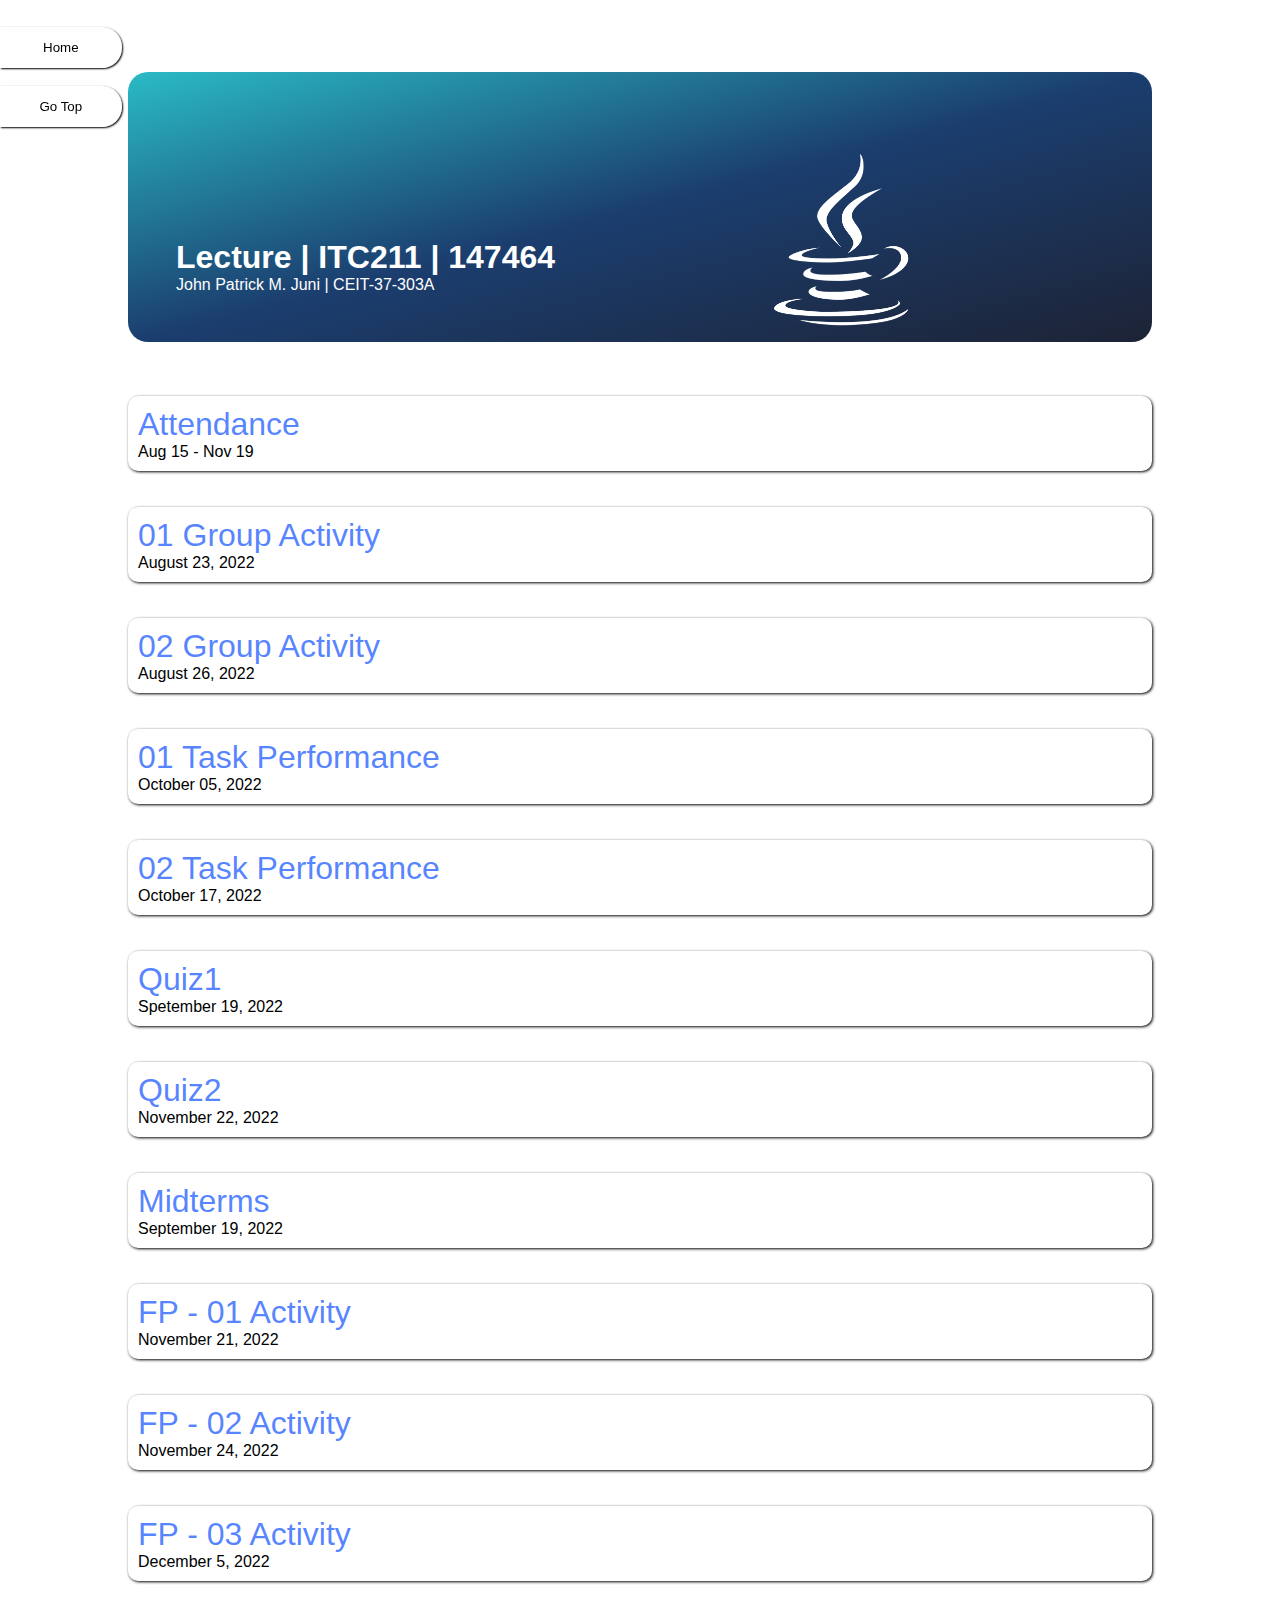
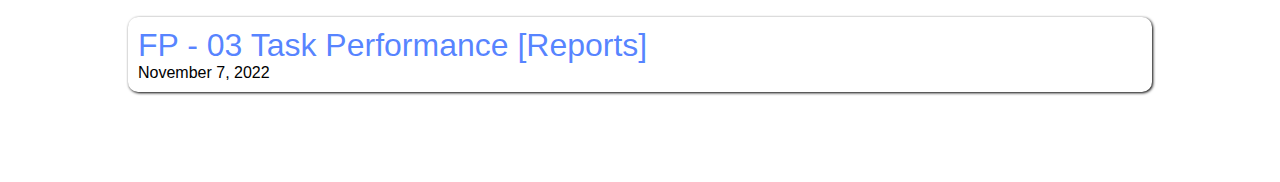
==== lec.html @ 12b2a2ef "Initial commit" ====
<!DOCTYPE html>
<html lang="en">
<head>
    <meta charset="UTF-8">
    <meta http-equiv="X-UA-Compatible" content="IE=edge">
    <meta name="viewport" content="width=device-width, initial-scale=1.0">
    <link rel="stylesheet" href="css/lale.css">
    <title>Lecture</title>
</head>
<body>
    <div id="top"></div>
        <div class="menus">
            <a href="index.html"><button>Home</button></a>
            <a href="#top"><button>Go Top</button></a>
        </div>
    <div class="wrapper">
<br><br><br><br>

        <div class="top">
            <div>
                <h1>Lecture | ITC211 | 147464 </h1>
                <p>John Patrick M. Juni | CEIT-37-303A</p>
                <img src="imgs/java.png" alt="" class="java">
            </div>
        </div>
<br><br><br>

        <details>
            <summary>
                    <p class="h1">Attendance</p>
                    <p>Aug 15 - Nov 19</p>
            </summary>
            <br>
            <div class="att-container">
                <div class="att-box1">
                    <ul>
                        <li>2022.0819 - Absent [Anonuevo, Constantino, Fuentes, Garcia, Juni, Montesa, Sana-ani, Santos, ValdepeÑa]</li>
                        <br>
                        <li>2022.0826 - Absent [Declaro, ValdepeÑa]</li>
                        <br>
                        <li>2022.0902 - Absent [Baladjay, Episcope, ValdepeÑa]</li>
                        <br>
                        <li>2022.0909 - Absent [Baruelo, Garcia]</li>
                        <br>
                        <li>2022.0916 - Absent [Bangcal, Constantito, Episcope]</li>
                        <br>
                        <li>2022.0923 - refer to attached pic</li>
                    </ul>
                </div> 
                <br>
                <hr>
                <br>
                <div class="att-box2">
                    <a href="imgs/LAB/Midterms/attendance/2022.0819.PNG" target="_blank">
                        <div class="atts">
                            <div class="att-pics">
                                <img src="imgs/LAB/Midterms/attendance/2022.0819.PNG" alt="">
                            </div>
                            <p>2022.0819</p>
                        </div>
                    </a>
                    <br>
                    <a href="imgs/LAB/Midterms/attendance/2022.0826.PNG" target="_blank">
                        <div class="atts">
                            <div class="att-pics">
                                <img src="imgs/LAB/Midterms/attendance/2022.0826.PNG" alt="">
                            </div>
                            <p>2022.0826</p>
                        </div>
                    </a>
                    <br>
                    <a href="imgs/LAB/Midterms/attendance/2022.0902.PNG" target="_blank">
                        <div class="atts">
                            <div class="att-pics">
                                <img src="imgs/LAB/Midterms/attendance/2022.0902.PNG" alt="">
                            </div>
                            <p>2022.0902</p>
                        </div>
                    </a>
                    <br>
                    <a href="imgs/LAB/Midterms/attendance/2022.0909.PNG" target="_blank">
                        <div class="atts">
                            <div class="att-pics">
                                <img src="imgs/LAB/Midterms/attendance/2022.0909.PNG" alt="">
                            </div>
                            <p>2022.0909</p>
                        </div>
                    </a>
                    <br>
                    <a href="imgs/LAB/Midterms/attendance/2022.0923.PNG" target="_blank">
                        <div class="atts">
                            <div class="att-pics">
                                <img src="imgs/LAB/Midterms/attendance/2022.0923.PNG" alt="">
                            </div>
                            <p>2022.0923</p>
                        </div>
                    </a>

                </div>
            </div>
        </details> 
<br>
<br>
        <details>
            <summary>
                    <p class="h1">01 Group Activity</p>
                    <p>August 23, 2022</p>
            </summary>
            <br>
            <div class="container">
                <div class="box2">
                    <a href="imgs/LEC/Midterms/01 Group Activity.png" target="_blank"><img src="imgs/LEC/Midterms/01 Group Activity.png" alt=""></a>
                </div>
                <div class="box1">
                    <p>First Activity and its a collaboration, we were task to make word cloud the all word must be related to our subject. Each member are given a role to do, I was a C-Collaborator I contributed some word that might be used or put in the word cloud.</p>
                </div>  
            </div>
        </details>     
<br>
<br>
        <details>
            <summary>
                <p class="h1">02 Group Activity</p>
                <p>August 26, 2022</p>
            </summary>
            <br>
            <div class="container">
                <div class="box1">
                    <p>Another group Activity here we are tasked to translate the flowchart into an Algorithm. It was good act although most of us dont know what we were doing.</p>
                </div>
                <div class="box2">
                    <a href="imgs/LEC/Midterms/02 Group Activity.png" target="_blank"><img src="imgs/LEC/Midterms/02 Group Activity.png" alt=""></a>
                </div>  
            </div>
        </details> 
<br>
<br>
        <details>
            <summary>
                <p class="h1">01 Task Performance</p>
                <p>October 05, 2022</p>
            </summary>
            <br>
            <div class="container">
                <div class="box2">
                    <a href="imgs/LEC/Midterms/01 Task Performance.png" target="_blank"><img src="imgs/LEC/Midterms/01 Task Performance.png" alt=""></a>
                </div>
                <div class="box1">
                    <p>I forgot the arrow but, easy enough did not struggle much.</p>
                </div>  
            </div>
        </details>
<br>
<br>
        <details>
            <summary>
                <p class="h1">02 Task Performance</p>
                <p>October 17, 2022</p>
            </summary>
            <br>
            <div class="container">
                <div class="box1">
                    <p>I thought it was just reversed I quest not.</p>
                </div> 
                <div class="box2">
                    <a href="imgs/LEC/Midterms/02 Task Performance.png" target="_blank"><img src="imgs/LEC/Midterms/02 Task Performance.png" alt=""></a>
                </div> 
            </div>
        </details>
<br>
<br>
        <details>
            <summary>
                <p class="h1">Quiz1</p>
                <p>Spetember 19, 2022</p>
            </summary>
            <br>
            <div class="container">
                <div class="box2">
                    <a href="imgs/LEC/Midterms/Quiz1.png" target="_blank"><img src="imgs/LEC/Midterms/Quiz1.png" alt=""></a>
                </div>
                <div class="box1">
                    <p>I'am a very average student, I also am not good at exam.</p>
                </div>  
            </div>
        </details>
<br>
<br>
        <details>
            <summary>
                <p class="h1">Quiz2</p>
                <p>November 22, 2022</p>
            </summary>
            <br>
            <div class="container">
                <div class="box1">
                    <p>Like I said I am a average student.</p>
                </div> 
                <div class="box2">
                    <a href="imgs/LEC/Midterms/Quiz2.png Task Performance - LAB.png" target="_blank"><img src="imgs/LEC/Midterms/Quiz2.png" alt=""></a>
                </div> 
            </div>
        </details>
<br>
<br>
        <details>
            <summary>
                <p class="h1">Midterms</p>
                <p>September 19, 2022</p>
            </summary>
            <br>
            <div class="container">
                <div class="box2">
                    <a href="imgs/LEC/Midterms/Midterms 58.png" target="_blank"><img src="imgs/LEC/Midterms/Midterms 58.png" alt=""></a>
                </div>
                <div class="box1">
                    <p>I got 58, I'm more of a output kinda person although sometimes the output is not good.</p>
                </div>  
            </div>
        </details>
<br>
<br>
        <details>
            <summary>
                <p class="h1">FP - 01 Activity</p>
                <p>November 21, 2022</p>
            </summary>
            <br>
            <div class="container">
                <div class="box1">
                    <p>We made trees.</p>
                </div> 
                <div class="box2">
                    <a href="imgs/LEC/Finals/FP - 01 Activity.png" target="_blank"><img src="imgs/LEC/Finals/FP - 01 Activity.png" alt=""></a>
                </div> 
            </div>
        </details>
<br>
<br>
        <details>
            <summary>
                <p class="h1">FP - 02 Activity</p>
                <p>November 24, 2022</p>
            </summary>
            <br>
            <div class="container">
                <div class="box2">
                    <a href="imgs/LEC/Finals/FP - 02 Activity.png" target="_blank"><img src="imgs/LEC/Finals/FP - 02 Activity.png" alt=""></a>
                </div>
                <div class="box1">
                    <p>This activity was a little tricky, every staring letter or crossing letter should have be able to spell out the word that it croses. I got all the letters right and I still dont know why I got one wrong answer.</p>
                </div>  
            </div>
        </details>
<br>
<br>
        <details>
            <summary>
                <p class="h1">FP - 03 Activity</p>
                <p>December 5, 2022</p>
            </summary>
            <br>
            <div class="container">
                <div class="box1">
                    <p>We sorted some numbers using sorted gap.</p>
                </div> 
                <div class="box2">
                    <a href="imgs/LEC/Finals/FP - 03 Activity.png" target="_blank"><img src="imgs/LEC/Finals/FP - 03 Activity.png" alt=""></a>
                </div> 
            </div>
        </details>
<br>
<br>
        <details>
            <summary>
                <p class="h1">FP - 03 Task Performance [Reports]</p>
                <p>November 7, 2022</p>
            </summary>
            <br>
            <div class="container">
                <div class="box2">
                    <a href="imgs/LEC/Finals/FP - 03 Task Performance [Reports].png" target="_blank"><img src="imgs/LEC/Finals/FP - 03 Task Performance [Reports].png" alt=""></a>
                </div>
                <div class="box1">
                    <p>We are tasked to discuss a specific topic and I almost fialed miserably although my approach concluded in a correct answer it was hard to follow and my method was a little all over the place.</p>
                </div>  
            </div>
        </details>




    </div>




<br><br><br><br><br>
</body>
</html>
---- css/lale.css ----
*{
    margin: 0;
    padding: 0;
    scroll-behavior: smooth;
}
body {
    height: 100%;
    font-family: sans-serif;
    background-attachment: fixed;
    
}
.main {
    height: 99%;
}
.menus {
    margin-top: 3vh;
    width: 10%;
    position: fixed;
    top: 0;
    left: 0;
}
.menus a button {
    margin-bottom: 2vh;
    width: 95%;
    padding: 13px;
    background-color: rgba(255, 255, 255, 0.5) ;
    text-decoration: none;
    border-radius: 0 20px 20px 0;
    border: 0px solid beige;
    box-shadow: 1px 1px 2px black;
}
.wrapper {
    width: 80%;
    margin: auto;
}
.top {
    border-radius: 20px;
    height: 30vh;
    width: 100%;
    display: flex;
    align-items: flex-end;
    background-image: linear-gradient(to bottom right, #2abac5,#1b3e6f, #1d2335); 
}
.top div {
    color: white;
    padding: 3rem;
    position: relative;
    width: 100%;   
}
.att-box1 ul {
    list-style: none;
}
.att-box2 a {
    text-decoration: none;
}
.atts{
    display: flex;
    align-items: center;
    border-radius: 5px;
    box-shadow: 1px 1px 2px black;
}
.att-pics {
    width: 10%;
}
.atts p {
    margin-left: 10px;
    color: black;
}
.att-pics img {
    width: 100%;
    border-radius: 5px;
}
.java {
    position: absolute;
    width: 20%;
    z-index: 1;
    right: 20%;
    bottom: 0;
}
details {
    padding: 15px;
    border-radius: 10px;
    box-shadow: 1px 1px 3px black;
}
summary {
    list-style: none;
}
.h1 {
    font-size: 2rem ;
    color: #2962ffc8;
}
.container {
    display: flex;
}
.container div {
    width: 45%;
    margin: auto;
}
.box1 {
    color: black;
}
.box2 img {
    width: 100%;
}


details:hover {
    background-color: #e8f0fe;
}
.menus a button:hover {
    background-color: #eeee;
}

details {
    padding: 10px;
}
  
details summary {
cursor: pointer;
transition: 500ms ease-out;
}

details[open] summary {
    margin-bottom: 10px;
}
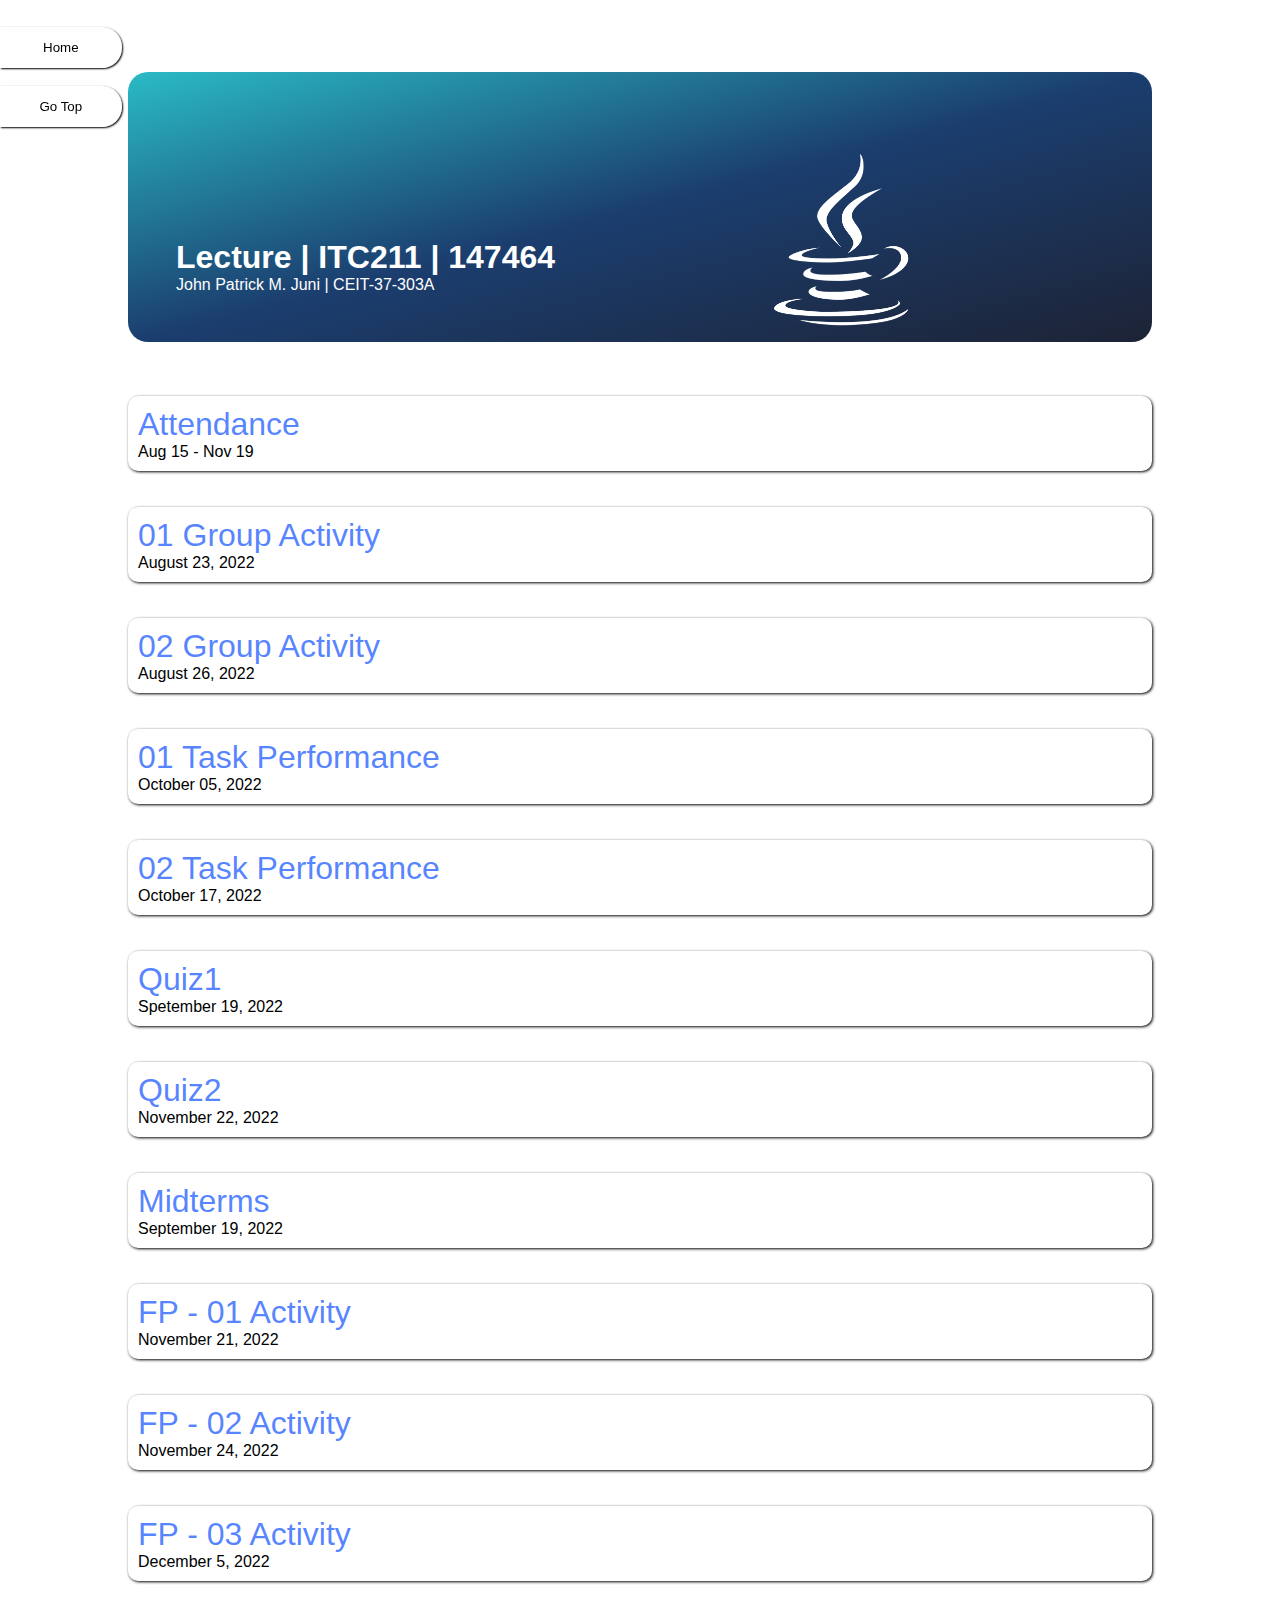
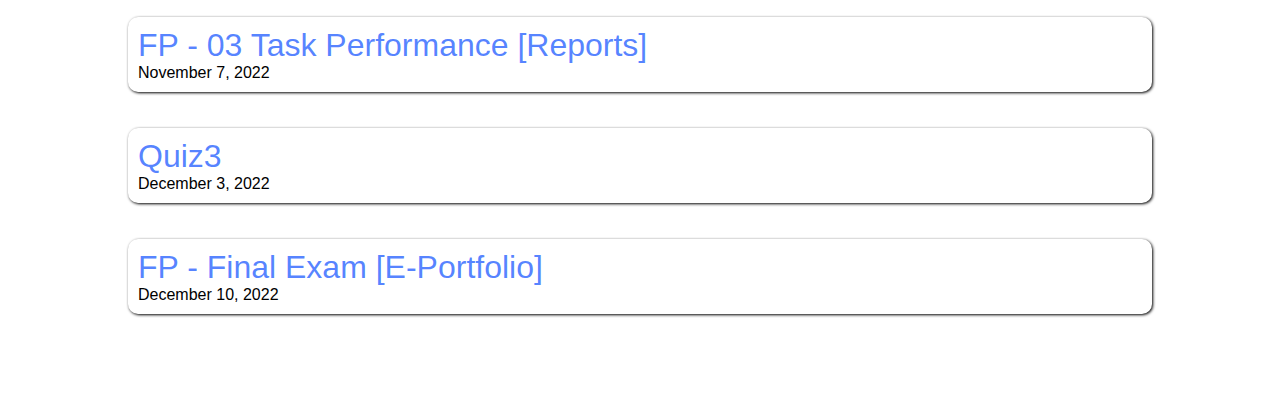
==== commit 2affbe44: "Lecture" ====
--- a/lec.html
+++ b/lec.html
@@ -286,8 +286,40 @@
                 </div>  
             </div>
         </details>
-
-
+<br>
+<br>
+        <details>
+            <summary>
+                <p class="h1">Quiz3</p>
+                <p>December 3, 2022</p>
+            </summary>
+            <br>
+            <div class="container">
+                <div class="box1">
+                    <p>Ok I know it says 1000 score it was just a harmless joke we make to have a little fun it did not in anyway change the finals score of the quiz, I got 22 this is my real score. Anyway the quiz was not that bad I expected to have atleast half rigth and halp wrong. This is the only screenshot I have.</p>
+                </div> 
+                <div class="box2">
+                    <a href="imgs/LEC/Finals/Quiz3.png" target="_blank"><img src="imgs/LEC/Finals/Quiz3.png" alt=""></a>
+                </div> 
+            </div>
+        </details>
+<br>
+<br>
+        <details>
+            <summary>
+                <p class="h1">FP - Final Exam [E-Portfolio]</p>
+                <p>December 10, 2022</p>
+            </summary>
+            <br>
+            <div class="container">
+                <div class="box2">
+                    <a href="imgs/LEC/Finals/FP - Final Exam [E-Portfolio].png" target="_blank"><img src="imgs/LEC/Finals/FP - Final Exam [E-Portfolio].png" alt=""></a>
+                </div>
+                <div class="box1">
+                    <p>I'm always lack imagination so I based the design in the thing that I always check.... The Google Classroom. The e-portfolio is a compilation of all the task we did during the entire course of the semester.</p>
+                </div>  
+            </div>
+        </details>
 
 
     </div>
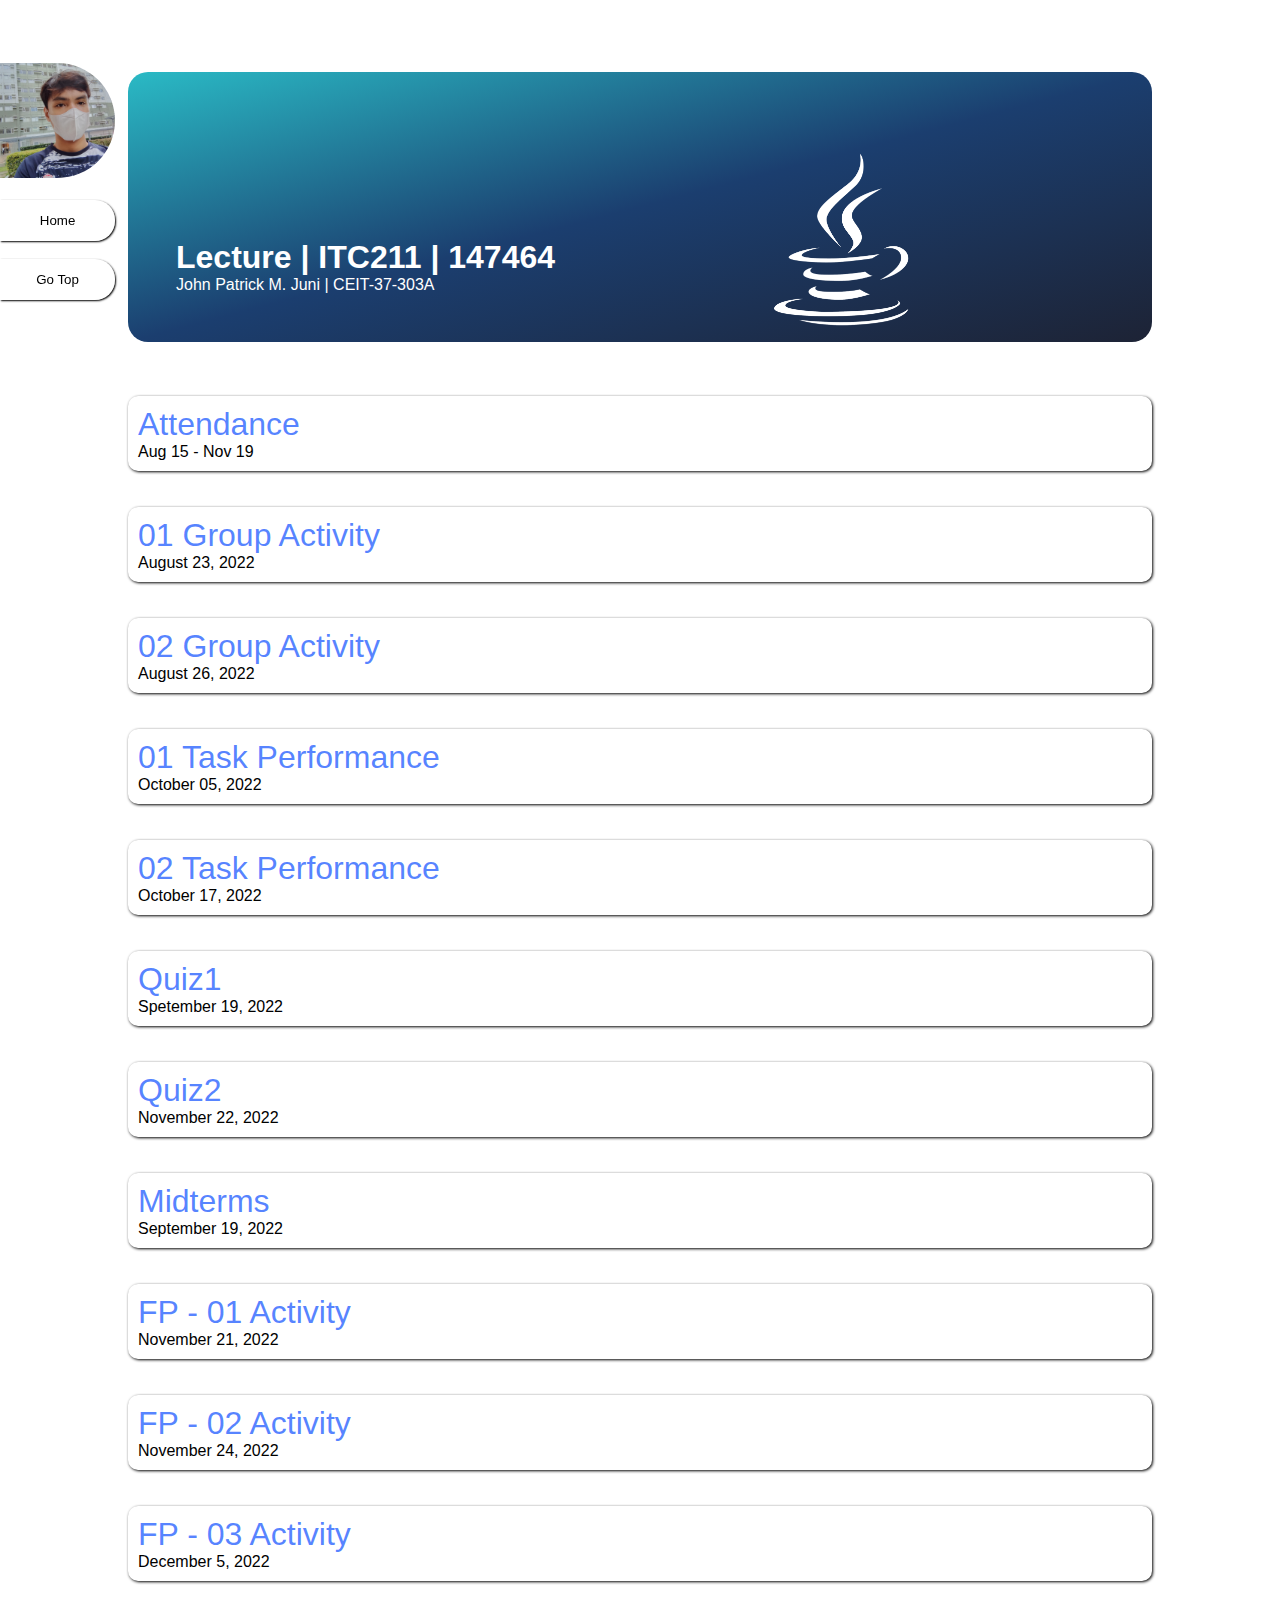
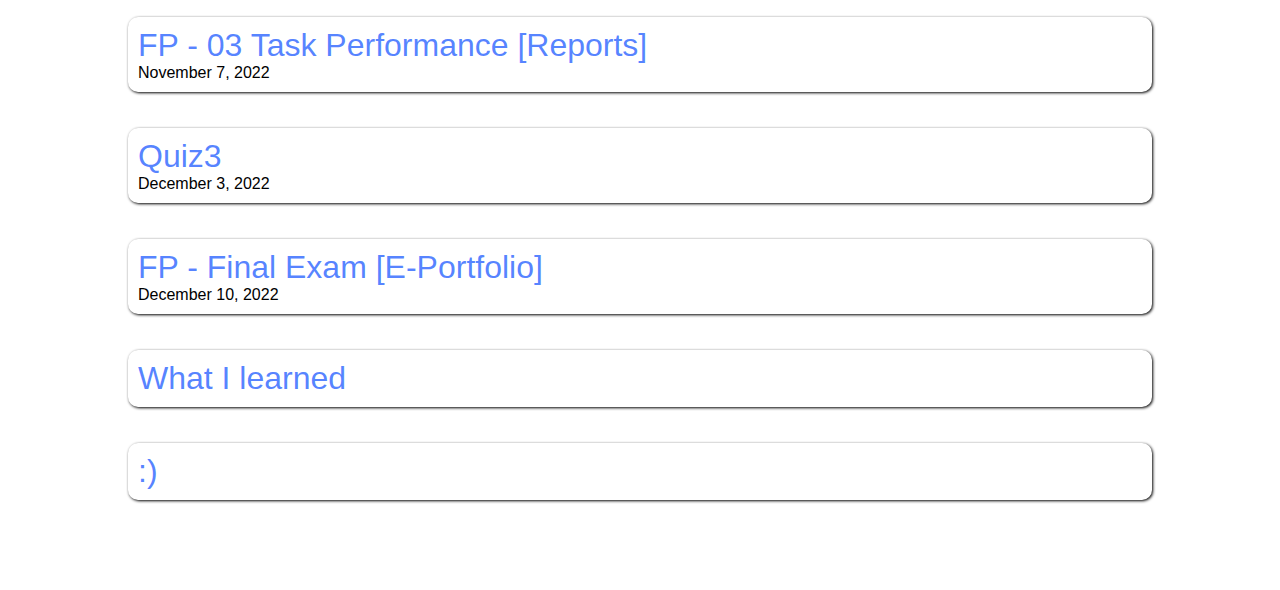
==== commit 6cce0783: "Picture" ====
--- a/lec.html
+++ b/lec.html
@@ -10,6 +10,11 @@
 <body>
     <div id="top"></div>
         <div class="menus">
+            <div>
+                <br><br>
+                <img src="imgs/IMG_20221112_164252 (1).jpg" alt="">
+            </div>
+            
             <a href="index.html"><button>Home</button></a>
             <a href="#top"><button>Go Top</button></a>
         </div>
@@ -320,7 +325,34 @@
                 </div>  
             </div>
         </details>
-
+<br>
+<br>
+        <details>
+            <summary>
+                <p class="h1">What I learned</p>
+            </summary>
+            <br>
+            <div class="container">
+                <div class="box1">
+                    <p>In this entire semester I learned that how to properly manage my time in order to be on time and ready to go, this course taught alot of thing regarding data structure and algot=rithm. The thing is I dont really see myself as software engineer but its always good to have extra, even I might not be that Interested. This subject has taught alot.</p>
+                </div> 
+                <div class="box2">
+                    <a href="imgs/LEC/Finals/ss.png" target="_blank"><img src="imgs/LEC/Finals/ss.png" alt=""></a>
+                </div> 
+            </div>
+        </details>
+<br>
+<br>
+        <details>
+            <summary>
+                <p class="h1">:)</p>
+            </summary>
+            <br> 
+                <div class="box2">
+                    <a href="imgs/class.jpg" target="_blank"><img src="imgs/class.jpg" alt=""></a>
+                </div> 
+            </div>
+        </details>
 
     </div>
 
--- a/css/lale.css
+++ b/css/lale.css
@@ -19,9 +19,14 @@
     top: 0;
     left: 0;
 }
+.menus img {
+    width: 90%;
+    border-radius: 0 50% 50% 0;
+    margin-bottom: 2vh;
+}
 .menus a button {
     margin-bottom: 2vh;
-    width: 95%;
+    width: 90%;
     padding: 13px;
     background-color: rgba(255, 255, 255, 0.5) ;
     text-decoration: none;
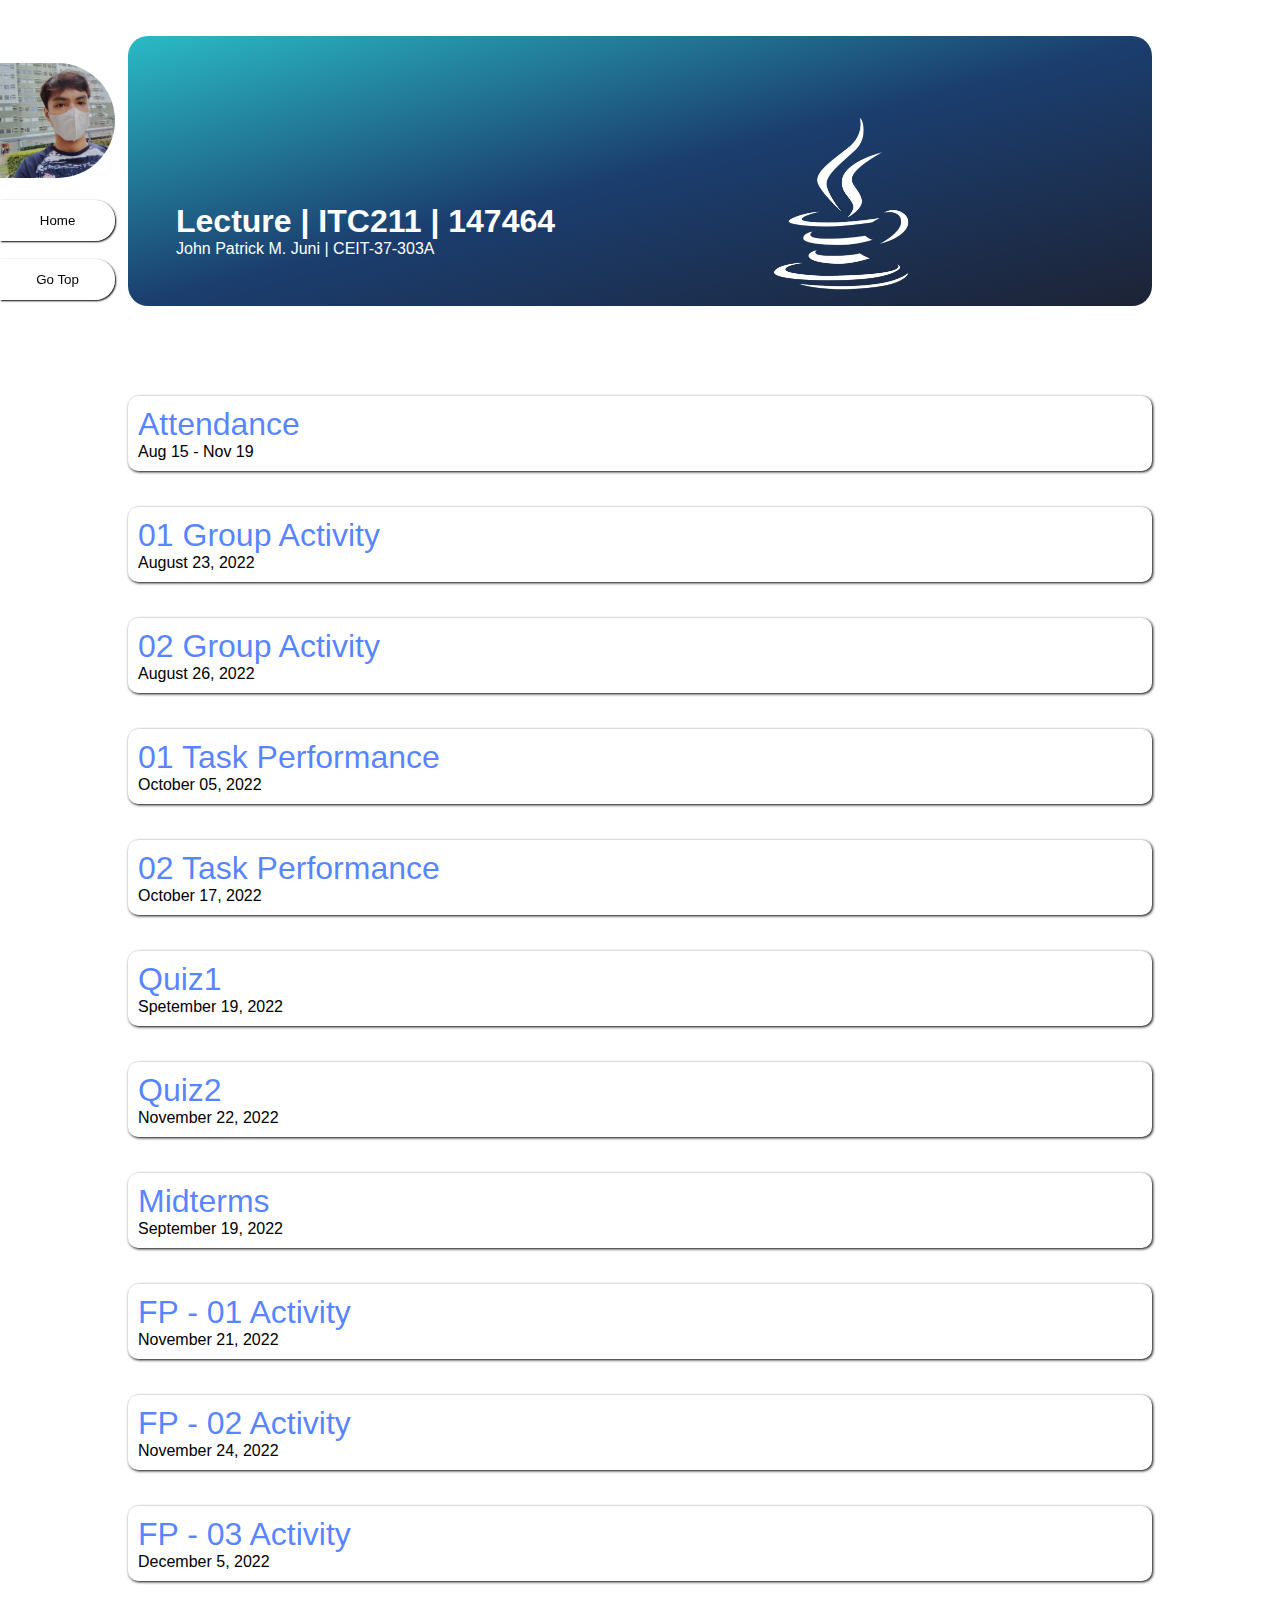
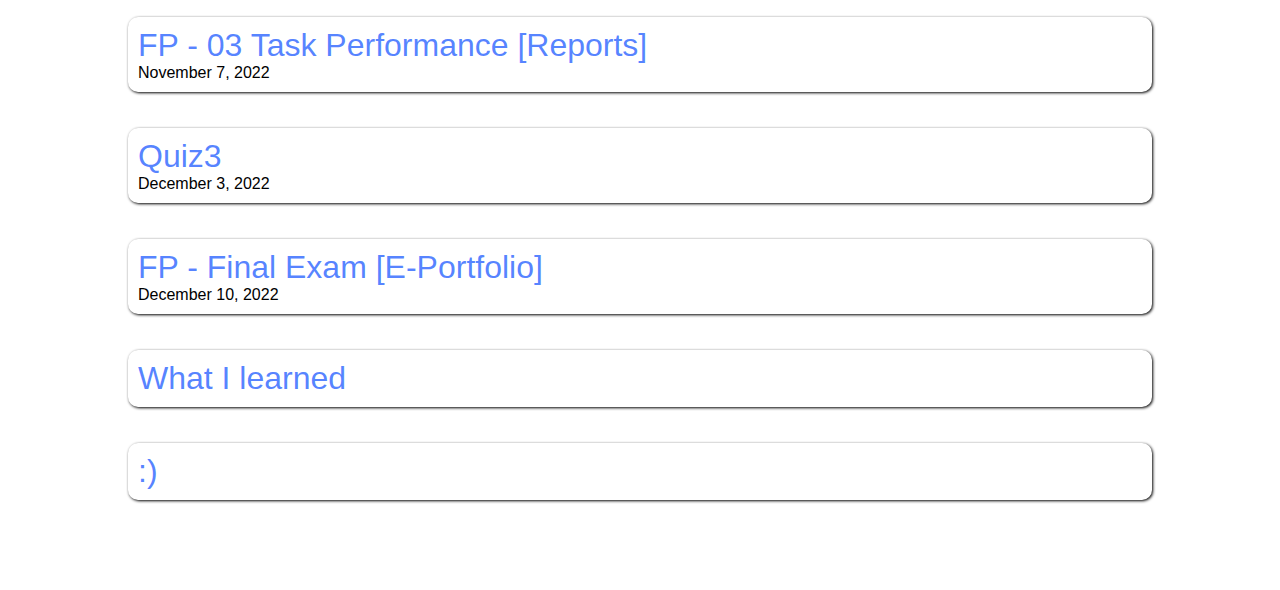
==== commit 6add8bc4: "Responsive" ====
--- a/lec.html
+++ b/lec.html
@@ -19,7 +19,7 @@
             <a href="#top"><button>Go Top</button></a>
         </div>
     <div class="wrapper">
-<br><br><br><br>
+<br><br>
 
         <div class="top">
             <div>
@@ -29,7 +29,12 @@
             </div>
         </div>
 <br><br><br>
-
+        <div class="hdiv">
+            <a href="index.html" class="hlink"><button class="h1 home-butt">Home</button></a>
+        </div>
+        
+        <br>
+        <br>
         <details>
             <summary>
                     <p class="h1">Attendance</p>
@@ -39,67 +44,165 @@
             <div class="att-container">
                 <div class="att-box1">
                     <ul>
-                        <li>2022.0819 - Absent [Anonuevo, Constantino, Fuentes, Garcia, Juni, Montesa, Sana-ani, Santos, ValdepeÑa]</li>
+                        <li>2022.0820 - Asynchronous</li>
                         <br>
-                        <li>2022.0826 - Absent [Declaro, ValdepeÑa]</li>
+                        <li>2022.0827 - Asynchronous</li>
                         <br>
-                        <li>2022.0902 - Absent [Baladjay, Episcope, ValdepeÑa]</li>
+                        <li>2022.0910 - see attached image dated 0910</li>
                         <br>
-                        <li>2022.0909 - Absent [Baruelo, Garcia]</li>
-                        <br>
-                        <li>2022.0916 - Absent [Bangcal, Constantito, Episcope]</li>
-                        <br>
-                        <li>2022.0923 - refer to attached pic</li>
+                        <li>2022.0917 - see attached image dated 0917</li>
                     </ul>
                 </div> 
                 <br>
                 <hr>
                 <br>
                 <div class="att-box2">
-                    <a href="imgs/LAB/Midterms/attendance/2022.0819.PNG" target="_blank">
+                    <a href="imgs/LEC/Finals/Attendance/2022.0910.PNG" target="_blank">
                         <div class="atts">
                             <div class="att-pics">
-                                <img src="imgs/LAB/Midterms/attendance/2022.0819.PNG" alt="">
+                                <img src="imgs/LEC/Finals/Attendance/2022.0910.PNG" alt="">
                             </div>
-                            <p>2022.0819</p>
+                            <p>2022.0810</p>
                         </div>
                     </a>
                     <br>
-                    <a href="imgs/LAB/Midterms/attendance/2022.0826.PNG" target="_blank">
+                    <a href="imgs/LEC/Finals/Attendance/2022.0917.PNG" target="_blank">
                         <div class="atts">
                             <div class="att-pics">
-                                <img src="imgs/LAB/Midterms/attendance/2022.0826.PNG" alt="">
+                                <img src="imgs/LEC/Finals/Attendance/2022.0917.PNG" alt="">
                             </div>
                             <p>2022.0826</p>
                         </div>
                     </a>
                     <br>
-                    <a href="imgs/LAB/Midterms/attendance/2022.0902.PNG" target="_blank">
-                        <div class="atts">
-                            <div class="att-pics">
-                                <img src="imgs/LAB/Midterms/attendance/2022.0902.PNG" alt="">
-                            </div>
-                            <p>2022.0902</p>
-                        </div>
-                    </a>
-                    <br>
-                    <a href="imgs/LAB/Midterms/attendance/2022.0909.PNG" target="_blank">
-                        <div class="atts">
-                            <div class="att-pics">
-                                <img src="imgs/LAB/Midterms/attendance/2022.0909.PNG" alt="">
-                            </div>
-                            <p>2022.0909</p>
-                        </div>
-                    </a>
-                    <br>
-                    <a href="imgs/LAB/Midterms/attendance/2022.0923.PNG" target="_blank">
-                        <div class="atts">
-                            <div class="att-pics">
-                                <img src="imgs/LAB/Midterms/attendance/2022.0923.PNG" alt="">
-                            </div>
-                            <p>2022.0923</p>
-                        </div>
-                    </a>
+                </div>
+                <div class="other-atts">
+                    <div class="other-pics">
+                        <a href="imgs/attendance/1.png" target="_blank"><img src="imgs/attendance/1.png" alt=""></a>                                
+                    </div>
+                    <div class="other-pics">
+                        <a href="imgs/attendance/2.png" target="_blank"><img src="imgs/attendance/2.png" alt=""></a>                                
+                    </div>
+                    <div class="other-pics">
+                        <a href="imgs/attendance/3.png" target="_blank"><img src="imgs/attendance/3.png" alt=""></a>                                
+                    </div>
+                    <div class="other-pics">
+                        <a href="imgs/attendance/4.png" target="_blank"><img src="imgs/attendance/4.png" alt=""></a>                                
+                    </div>
+                    <div class="other-pics">
+                        <a href="imgs/attendance/5.png" target="_blank"><img src="imgs/attendance/5.png" alt=""></a>                                
+                    </div>
+                    <div class="other-pics">
+                        <a href="imgs/attendance/6.png" target="_blank"><img src="imgs/attendance/6.png" alt=""></a>                                
+                    </div>
+                    <div class="other-pics">
+                        <a href="imgs/attendance/7.png" target="_blank"><img src="imgs/attendance/7.png" alt=""></a>                                
+                    </div>
+                    <div class="other-pics">
+                        <a href="imgs/attendance/8.png" target="_blank"><img src="imgs/attendance/9.png" alt=""></a>                                
+                    </div>
+                    <div class="other-pics">
+                        <a href="imgs/attendance/10.png" target="_blank"><img src="imgs/attendance/10.png" alt=""></a>                                
+                    </div>
+                    <div class="other-pics">
+                        <a href="imgs/attendance/11.png" target="_blank"><img src="imgs/attendance/11.png" alt=""></a>                                
+                    </div>
+                    <div class="other-pics">
+                        <a href="imgs/attendance/12.png" target="_blank"><img src="imgs/attendance/12.png" alt=""></a>                                
+                    </div>
+                    <div class="other-pics">
+                        <a href="imgs/attendance/13.png" target="_blank"><img src="imgs/attendance/13.png" alt=""></a>                                
+                    </div>
+                    <div class="other-pics">
+                        <a href="imgs/attendance/14.png" target="_blank"><img src="imgs/attendance/14.png" alt=""></a>                                
+                    </div>
+                    <div class="other-pics">
+                        <a href="imgs/attendance/15.png" target="_blank"><img src="imgs/attendance/15.png" alt=""></a>                                
+                    </div>
+                    <div class="other-pics">
+                        <a href="imgs/attendance/16.png" target="_blank"><img src="imgs/attendance/16.png" alt=""></a>                                
+                    </div>
+                    <div class="other-pics">
+                        <a href="imgs/attendance/17.png" target="_blank"><img src="imgs/attendance/17.png" alt=""></a>                                
+                    </div>
+                    <div class="other-pics">
+                        <a href="imgs/attendance/18.png" target="_blank"><img src="imgs/attendance/18.png" alt=""></a>                                
+                    </div>
+                    <div class="other-pics">
+                        <a href="imgs/attendance/19.png" target="_blank"><img src="imgs/attendance/19.png" alt=""></a>                                
+                    </div>
+                    <div class="other-pics">
+                        <a href="imgs/attendance/20.png" target="_blank"><img src="imgs/attendance/20.png" alt=""></a>                                
+                    </div>
+                    <div class="other-pics">
+                        <a href="imgs/attendance/21.png" target="_blank"><img src="imgs/attendance/21.png" alt=""></a>                                
+                    </div>
+                    <div class="other-pics">
+                        <a href="imgs/attendance/22.png" target="_blank"><img src="imgs/attendance/22.png" alt=""></a>                                
+                    </div>
+                    <div class="other-pics">
+                        <a href="imgs/attendance/23.png" target="_blank"><img src="imgs/attendance/23.png" alt=""></a>                                
+                    </div>
+                    <div class="other-pics">
+                        <a href="imgs/attendance/24.png" target="_blank"><img src="imgs/attendance/24.png" alt=""></a>                                
+                    </div>
+                    <div class="other-pics">
+                        <a href="imgs/attendance/25.png" target="_blank"><img src="imgs/attendance/25.png" alt=""></a>                                
+                    </div>
+                    <div class="other-pics">
+                        <a href="imgs/attendance/26.png" target="_blank"><img src="imgs/attendance/26.png" alt=""></a>                                
+                    </div>
+                    <div class="other-pics">
+                        <a href="imgs/attendance/27.png" target="_blank"><img src="imgs/attendance/27.png" alt=""></a>                                
+                    </div>
+                    <div class="other-pics">
+                        <a href="imgs/attendance/28.png" target="_blank"><img src="imgs/attendance/28.png" alt=""></a>                                
+                    </div>
+                    <div class="other-pics">
+                        <a href="imgs/attendance/29.png" target="_blank"><img src="imgs/attendance/29.png" alt=""></a>                                
+                    </div>
+                    <div class="other-pics">
+                        <a href="imgs/attendance/30.png" target="_blank"><img src="imgs/attendance/30.png" alt=""></a>                                
+                    </div>
+                    <div class="other-pics">
+                        <a href="imgs/attendance/31.png" target="_blank"><img src="imgs/attendance/31.png" alt=""></a>                                
+                    </div>
+                    <div class="other-pics">
+                        <a href="imgs/attendance/32.png" target="_blank"><img src="imgs/attendance/32.png" alt=""></a>                                
+                    </div>
+                    <div class="other-pics">
+                        <a href="imgs/attendance/33.png" target="_blank"><img src="imgs/attendance/33.png" alt=""></a>                                
+                    </div>
+                    <div class="other-pics">
+                        <a href="imgs/attendance/34.png" target="_blank"><img src="imgs/attendance/34.png" alt=""></a>                                
+                    </div>
+                    <div class="other-pics">
+                        <a href="imgs/attendance/35.png" target="_blank"><img src="imgs/attendance/35.png" alt=""></a>                                
+                    </div>
+                    <div class="other-pics">
+                        <a href="imgs/attendance/36.png" target="_blank"><img src="imgs/attendance/36.png" alt=""></a>                                
+                    </div>
+                    <div class="other-pics">
+                        <a href="imgs/attendance/37.png" target="_blank"><img src="imgs/attendance/37.png" alt=""></a>                                
+                    </div>
+                    <div class="other-pics">
+                        <a href="imgs/attendance/38.png" target="_blank"><img src="imgs/attendance/38.png" alt=""></a>                                
+                    </div>
+                    <div class="other-pics">
+                        <a href="imgs/attendance/39.png" target="_blank"><img src="imgs/attendance/39.png" alt=""></a>                                
+                    </div>
+                    <div class="other-pics">
+                        <a href="imgs/attendance/40.png" target="_blank"><img src="imgs/attendance/40.png" alt=""></a>                                
+                    </div>
+                    <div class="other-pics">
+                        <a href="imgs/attendance/43.png" target="_blank"><img src="imgs/attendance/40.png" alt=""></a>                                
+                    </div>
+                    <div class="other-pics">
+                        <a href="imgs/attendance/43.png" target="_blank"><img src="imgs/attendance/40.png" alt=""></a>                                
+                    </div>
+                    <div class="other-pics">
+                        <a href="imgs/attendance/43.png" target="_blank"><img src="imgs/attendance/40.png" alt=""></a>                                
+                    </div>
 
                 </div>
             </div>
@@ -118,6 +221,7 @@
                 </div>
                 <div class="box1">
                     <p>First Activity and its a collaboration, we were task to make word cloud the all word must be related to our subject. Each member are given a role to do, I was a C-Collaborator I contributed some word that might be used or put in the word cloud.</p>
+                    <a href="imgs/LEC/Midterms/01 Group Activity - result.jpeg" target="_blank"><img src="imgs/LEC/Midterms/01 Group Activity - result.jpeg" alt=""></a>
                 </div>  
             </div>
         </details>     
@@ -132,6 +236,7 @@
             <div class="container">
                 <div class="box1">
                     <p>Another group Activity here we are tasked to translate the flowchart into an Algorithm. It was good act although most of us dont know what we were doing.</p>
+                    <a href="imgs/LEC/Midterms/02 Group Activity - result.jpg" target="_blank"><img src="imgs/LEC/Midterms/02 Group Activity - result.jpg" alt=""></a>
                 </div>
                 <div class="box2">
                     <a href="imgs/LEC/Midterms/02 Group Activity.png" target="_blank"><img src="imgs/LEC/Midterms/02 Group Activity.png" alt=""></a>
@@ -152,6 +257,7 @@
                 </div>
                 <div class="box1">
                     <p>I forgot the arrow but, easy enough did not struggle much.</p>
+                    <a href="imgs/LEC/Midterms/01 Task Performance  - result.PNG" target="_blank"><img src="imgs/LEC/Midterms/01 Task Performance  - result.PNG" alt=""></a>
                 </div>  
             </div>
         </details>
@@ -165,7 +271,9 @@
             <br>
             <div class="container">
                 <div class="box1">
+                    
                     <p>I thought it was just reversed I quest not.</p>
+                    <a href="imgs/LEC/Midterms/02 Task Performance - result.PNG"><img src="imgs/LEC/Midterms/02 Task Performance - result.PNG" alt=""></a>
                 </div> 
                 <div class="box2">
                     <a href="imgs/LEC/Midterms/02 Task Performance.png" target="_blank"><img src="imgs/LEC/Midterms/02 Task Performance.png" alt=""></a>
@@ -180,13 +288,15 @@
                 <p>Spetember 19, 2022</p>
             </summary>
             <br>
-            <div class="container">
-                <div class="box2">
+            <div class="container layout20">
+                <div class="box1">
+                    <p>I'am a very average student, I also am not good at exam.</p>
+                    <br>
+                </div> 
+                <div class="layout2">
                     <a href="imgs/LEC/Midterms/Quiz1.png" target="_blank"><img src="imgs/LEC/Midterms/Quiz1.png" alt=""></a>
-                </div>
-                <div class="box1">
-                    <p>I'am a very average student, I also am not good at exam.</p>
-                </div>  
+                    <a href="imgs/LEC/Midterms/Quiz1-result.png" target="_blank"><img src="/imgs/LEC/Midterms/Quiz1-result.png" alt=""></a>
+                </div>
             </div>
         </details>
 <br>
@@ -197,12 +307,14 @@
                 <p>November 22, 2022</p>
             </summary>
             <br>
-            <div class="container">
+            <div class="container layout20">
                 <div class="box1">
                     <p>Like I said I am a average student.</p>
-                </div> 
-                <div class="box2">
-                    <a href="imgs/LEC/Midterms/Quiz2.png Task Performance - LAB.png" target="_blank"><img src="imgs/LEC/Midterms/Quiz2.png" alt=""></a>
+                    <br>
+                </div> 
+                <div class="layout2">
+                    <a href="imgs/LEC/Midterms/Quiz2.png" target="_blank"><img src="imgs/LEC/Midterms/Quiz2.png" alt=""></a>
+                    <a href="imgs/LEC/Midterms/Quiz2-result.png" target="_blank"><img src="imgs/LEC/Midterms/Quiz2-result.png" alt=""></a>
                 </div> 
             </div>
         </details>
@@ -220,6 +332,7 @@
                 </div>
                 <div class="box1">
                     <p>I got 58, I'm more of a output kinda person although sometimes the output is not good.</p>
+                    <a href="imgs/LEC/Midterms/midterms - result.png" target="_blank"><img src="imgs/LEC/Midterms/midterms - result.png" alt=""></a>
                 </div>  
             </div>
         </details>
@@ -234,6 +347,7 @@
             <div class="container">
                 <div class="box1">
                     <p>We made trees.</p>
+                    <a href="imgs/LEC/Finals/FP - 01 Activity -result.png"><img src="imgs/LEC/Finals/FP - 01 Activity -result.png" alt=""></a>
                 </div> 
                 <div class="box2">
                     <a href="imgs/LEC/Finals/FP - 01 Activity.png" target="_blank"><img src="imgs/LEC/Finals/FP - 01 Activity.png" alt=""></a>
@@ -254,6 +368,7 @@
                 </div>
                 <div class="box1">
                     <p>This activity was a little tricky, every staring letter or crossing letter should have be able to spell out the word that it croses. I got all the letters right and I still dont know why I got one wrong answer.</p>
+                    <a href="imgs/LEC/Finals/FP - 02 Activity -result.png" target="_blank"><img src="imgs/LEC/Finals/FP - 02 Activity -result.png" alt=""></a>
                 </div>  
             </div>
         </details>
@@ -268,6 +383,7 @@
             <div class="container">
                 <div class="box1">
                     <p>We sorted some numbers using sorted gap.</p>
+                    <a href="imgs/LEC/Finals/FP - 03 Activity -result.png" target="_blank"><img src="imgs/LEC/Finals/FP - 03 Activity -result.png" alt=""></a>
                 </div> 
                 <div class="box2">
                     <a href="imgs/LEC/Finals/FP - 03 Activity.png" target="_blank"><img src="imgs/LEC/Finals/FP - 03 Activity.png" alt=""></a>
@@ -288,6 +404,7 @@
                 </div>
                 <div class="box1">
                     <p>We are tasked to discuss a specific topic and I almost fialed miserably although my approach concluded in a correct answer it was hard to follow and my method was a little all over the place.</p>
+                    <a href="imgs/LEC/Finals/Juni_Report_Binary-Tree-Traversal.pptx" target=""><img src="imgs/LEC/Finals/ppt.png" alt=""></a>
                 </div>  
             </div>
         </details>
@@ -299,9 +416,9 @@
                 <p>December 3, 2022</p>
             </summary>
             <br>
-            <div class="container">
-                <div class="box1">
-                    <p>Ok I know it says 1000 score it was just a harmless joke we make to have a little fun it did not in anyway change the finals score of the quiz, I got 22 this is my real score. Anyway the quiz was not that bad I expected to have atleast half rigth and halp wrong. This is the only screenshot I have.</p>
+            <div class="container layout20">
+                <div class="box1">
+                    <p>I got 22 in this Quiz. Anyway the quiz was not that bad I expected to have atleast half rigth and halp wrong. This is the only screenshot I have.</p>
                 </div> 
                 <div class="box2">
                     <a href="imgs/LEC/Finals/Quiz3.png" target="_blank"><img src="imgs/LEC/Finals/Quiz3.png" alt=""></a>
@@ -318,7 +435,7 @@
             <br>
             <div class="container">
                 <div class="box2">
-                    <a href="imgs/LEC/Finals/FP - Final Exam [E-Portfolio].png" target="_blank"><img src="imgs/LEC/Finals/FP - Final Exam [E-Portfolio].png" alt=""></a>
+                    <a href="index.html"><img src="imgs/LEC/Finals/FP - Final Exam [E-Portfolio].png" alt=""></a>
                 </div>
                 <div class="box1">
                     <p>I'm always lack imagination so I based the design in the thing that I always check.... The Google Classroom. The e-portfolio is a compilation of all the task we did during the entire course of the semester.</p>
@@ -334,7 +451,7 @@
             <br>
             <div class="container">
                 <div class="box1">
-                    <p>In this entire semester I learned that how to properly manage my time in order to be on time and ready to go, this course taught alot of thing regarding data structure and algot=rithm. The thing is I dont really see myself as software engineer but its always good to have extra, even I might not be that Interested. This subject has taught alot.</p>
+                    <p>In this entire semester I learned that how to properly manage my time in order to be on time and ready to go, this course taught alot of thing regarding data structure and algotrithm. The thing is I dont really see myself as software engineer but its always good to have extra. This subject has taught alot.</p>
                 </div> 
                 <div class="box2">
                     <a href="imgs/LEC/Finals/ss.png" target="_blank"><img src="imgs/LEC/Finals/ss.png" alt=""></a>
@@ -358,7 +475,9 @@
 
 
 
-
+    <div class="gt">
+        <a href="index.html" class="hlink"><button class="h1 home-butt">Go Top</button></a>
+    </div>
 <br><br><br><br><br>
 </body>
 </html>--- a/css/lale.css
+++ b/css/lale.css
@@ -75,6 +75,25 @@
     width: 100%;
     border-radius: 5px;
 }
+.other-atts {
+    display: flex;
+    flex-wrap: wrap;
+    justify-content: center;
+    height:  50vh;
+    overflow: scroll;
+}
+.other-pics {
+    width: calc(100%/6);
+    margin: 10px;
+}
+.other-pics div {
+    width: 100%;
+}
+.other-pics a img {
+    width: 100%;
+    margin: 10px;
+}
+
 .java {
     position: absolute;
     width: 20%;
@@ -82,6 +101,21 @@
     right: 20%;
     bottom: 0;
 }
+.hdiv {
+    width: 100px;
+}
+.hlink {
+    text-decoration: none;
+}
+.home-butt {
+    padding: 15px;
+    border-radius: 10px;
+    border: 0px solid black;
+    box-shadow: 1px 1px 3px black;
+    cursor: pointer;
+    background-color: white;
+    display: none;
+}
 details {
     padding: 15px;
     border-radius: 10px;
@@ -97,18 +131,38 @@
 .container {
     display: flex;
 }
-.container div {
+.layout20 {
+    flex-direction: column;
+}
+.box1 {
     width: 45%;
     margin: auto;
 }
+.box2 {
+    width: 45%;
+    margin: auto;
+}
+.layout2 {
+    display: flex;
+    width: 90%;
+}
+.layout2 img{
+    width: 100%;    
+}
 .box1 {
     color: black;
 }
+.box1 img {
+    width: 50%;
+}
 .box2 img {
     width: 100%;
 }
 
 
+.home-butt:hover {
+    background-color: #eeee;
+}
 details:hover {
     background-color: #e8f0fe;
 }
@@ -127,4 +181,46 @@
 
 details[open] summary {
     margin-bottom: 10px;
+}
+
+.gt {
+    position: fixed;
+    right: 10px;
+    bottom: 10px;
+}
+.gt a .h1 {
+    font-size: 1rem;
+}
+
+
+@media (max-width: 760px) {
+    .h1 {
+        font-size: 1.5rem;
+    }
+    .menus {
+        display: none;
+    }
+    .wrapper {
+        width: 95vw;
+    }
+    .home-butt {
+        display: block;
+    }
+    .other-pics {
+        width: calc(100%/3);
+        margin: 10px;
+    }
+    .box1 img {
+        display: none;
+    }
+    .container {
+        display: flex;
+        flex-direction: column;
+    }
+    .box1 {
+        width: 100%;
+    }
+    .box2 {
+        width: 100%;
+    }
 }